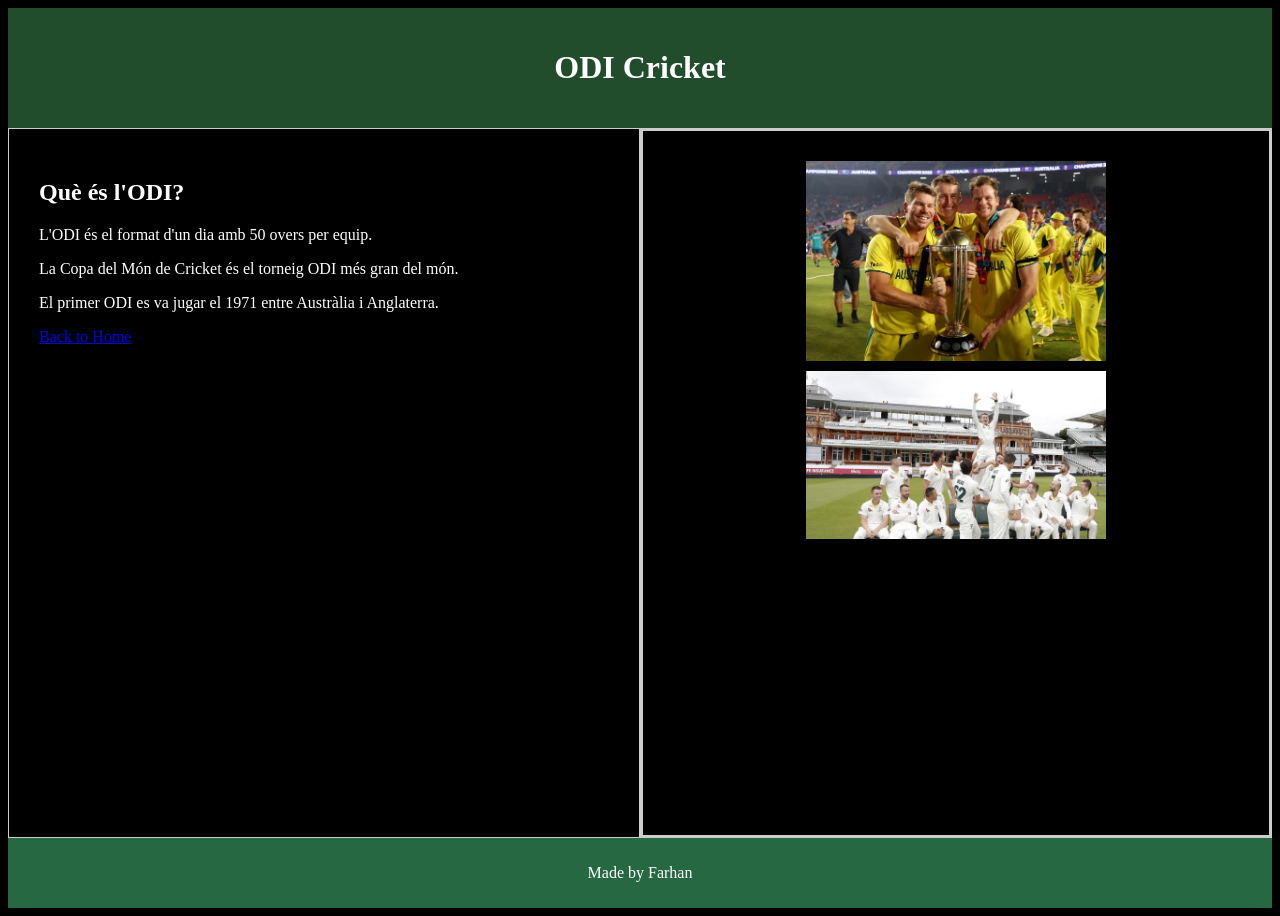
==== pages/odi.html @ ed91e46c "add existing website files." ====
<!DOCTYPE html>
<html lang="en">
  <head>
    <meta charset="UTF-8">
    <title>ODI Cricket</title>
    <link rel="stylesheet" href="../css/style.css">
    <link rel="stylesheet" href="../css/style2.css">
  </head>
  <body>
    <header>
      <h1>ODI Cricket</h1>
    </header>

    <div id="container">
      <div class="main">
        <h2>Què és l'ODI?</h2>
        <p>L'ODI és el format d'un dia amb 50 overs per equip.</p>
        <p>La Copa del Món de Cricket és el torneig ODI més gran del món.</p>
        <p>El primer ODI es va jugar el 1971 entre Austràlia i Anglaterra.</p>
    
          <a href="../index.html">Back to Home</a>
      
      </div>

      <div class="images">
        <img src="../img/ff74b12d05bed4b98447d686c0bedf36dd33af22.webp" alt="ODI Cricket" width="300px">
        <img src="../img/ad6334fcb0a4f351aee81ec1e48f3d0b.avif" alt="ODI Cricket" width="300px">
      </div>
    </div>

    <footer>
      <p>Made by Farhan</p>
    </footer>
  </body>
</html>
---- css/style.css ----
body {
  color: white;
  background-color: black;
}
header {
  background-color: rgba(64, 144, 82, 0.537);
  padding: 20px;
  text-align: center;
}

main {
  background-color: rgba(83, 148, 95, 0.6);
  padding: 20px;
  margin: 20px;
  border-radius: 10px;
}

nav {
  background-color: rgba(50, 120, 94, 0.641);
  padding: 10px;
}

footer {
  background-color: rgba(53, 148, 93, 0.7);
  padding: 10px;
  text-align: center;
}
.images {
  display: flex;
  gap: 20px;
}
nav button {
  padding: 10px 20px;
  margin: 20px;
  font-size: 1rem;
  background-color: #ffffffda;
  color: rgb(9, 140, 2);
  border: none;
  border-radius: 2px;
  cursor: pointer;
}

nav button:hover {
  background-color: #08e600;
}
---- css/style2.css ----
body {
    display: grid;
    grid-template-rows: auto 1fr auto;
    min-height: 100vh;
}

#container {
    display: grid;
    grid-template-columns: 1fr 1fr;
    grid-template-rows: 1fr;
}

#container .main {
    grid-column: 1/2;
    grid-row: 1/2;
    padding: 30px;
    border: 1px solid #ccc;
}

#container .images {
    grid-column: 2/3;
    grid-row: 1/2;
    padding: 30px;
    border: 3px solid #cccccc;
    display: flex;
    flex-direction: column;
    align-items: center;
    gap: 10px;
}
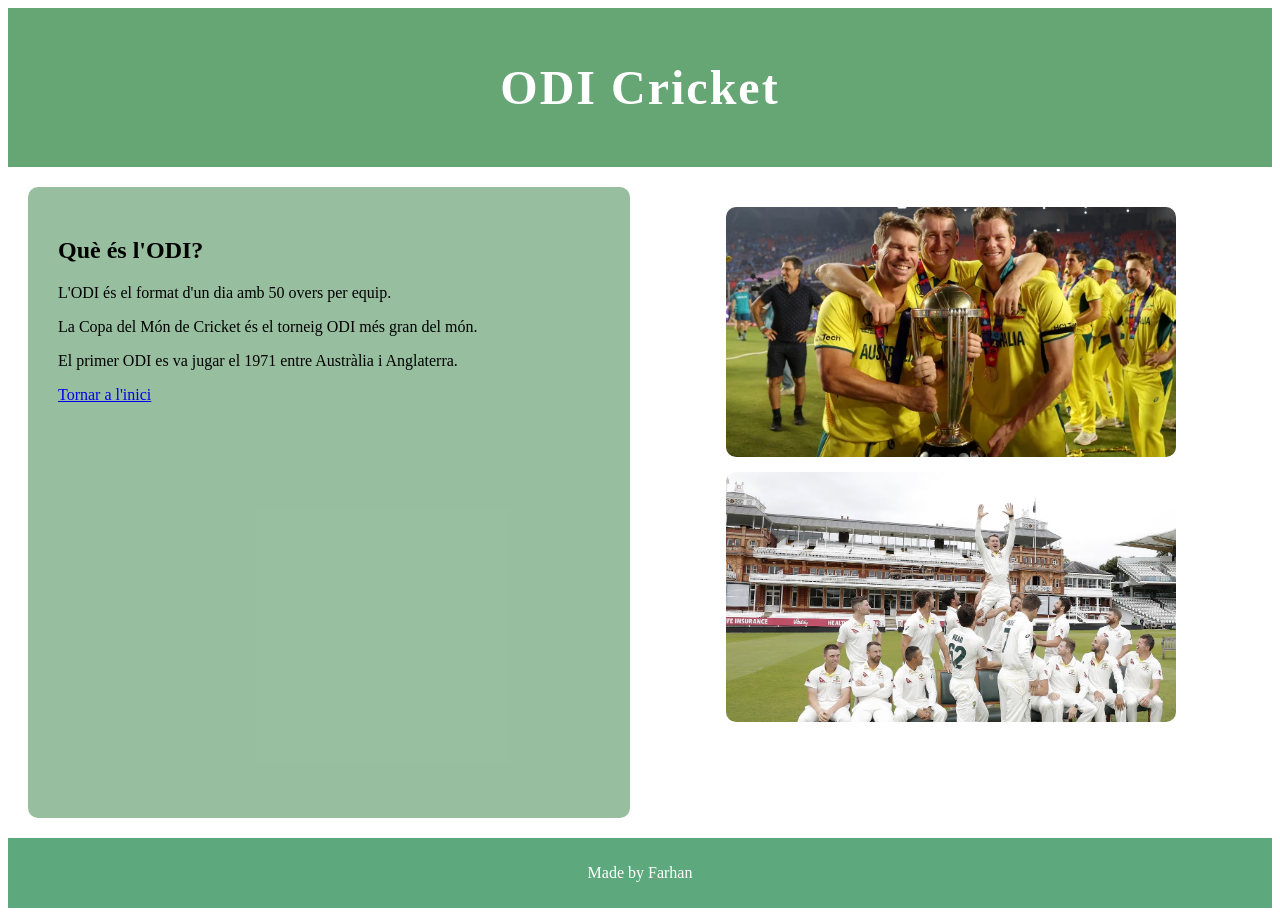
==== commit 0250200a: "last changes" ====
--- a/pages/odi.html
+++ b/pages/odi.html
@@ -3,31 +3,26 @@
   <head>
     <meta charset="UTF-8">
     <title>ODI Cricket</title>
-    <link rel="stylesheet" href="../css/style.css">
     <link rel="stylesheet" href="../css/style2.css">
+    <link href="https://fonts.googleapis.com/css2?family=Oswald:wght@400;700&display=swap" rel="stylesheet">
   </head>
   <body>
     <header>
       <h1>ODI Cricket</h1>
     </header>
-
     <div id="container">
       <div class="main">
         <h2>Què és l'ODI?</h2>
         <p>L'ODI és el format d'un dia amb 50 overs per equip.</p>
         <p>La Copa del Món de Cricket és el torneig ODI més gran del món.</p>
         <p>El primer ODI es va jugar el 1971 entre Austràlia i Anglaterra.</p>
-    
-          <a href="../index.html">Back to Home</a>
-      
+        <a href="../index.html">Tornar a l'inici</a>
       </div>
-
       <div class="images">
-        <img src="../img/ff74b12d05bed4b98447d686c0bedf36dd33af22.webp" alt="ODI Cricket" width="300px">
-        <img src="../img/ad6334fcb0a4f351aee81ec1e48f3d0b.avif" alt="ODI Cricket" width="300px">
+        <img src="../img/ff74b12d05bed4b98447d686c0bedf36dd33af22.webp" alt="ODI Cricket">
+        <img src="../img/ad6334fcb0a4f351aee81ec1e48f3d0b.avif" alt="ODI Cricket">
       </div>
     </div>
-
     <footer>
       <p>Made by Farhan</p>
     </footer>
--- a/css/style2.css
+++ b/css/style2.css
@@ -1,29 +1,55 @@
 body {
+    min-height: 100vh;
     display: grid;
     grid-template-rows: auto 1fr auto;
-    min-height: 100vh;
 }
 
 #container {
     display: grid;
     grid-template-columns: 1fr 1fr;
-    grid-template-rows: 1fr;
+    gap: 20px;
+    padding: 20px;
 }
 
 #container .main {
-    grid-column: 1/2;
-    grid-row: 1/2;
     padding: 30px;
-    border: 1px solid #ccc;
+    background-color: rgba(83, 148, 95, 0.6);
+    border-radius: 10px;
 }
 
 #container .images {
-    grid-column: 2/3;
-    grid-row: 1/2;
-    padding: 30px;
-    border: 3px solid #cccccc;
     display: flex;
     flex-direction: column;
     align-items: center;
-    gap: 10px;
+    gap: 15px;
+    padding: 20px;
+}
+
+#container .images img {
+    width: 100%;
+    max-width: 450px;
+    height: 250px;
+    object-fit: cover;
+    border-radius: 10px;
+    transition: all 0.4s ease;
+}
+
+#container .images img:hover {
+    transform: scale(1.05);
+    filter: brightness(1.1);
+}
+header {
+    background-color: rgba(64, 144, 82, 0.8);
+    padding: 20px;
+    text-align: center;
+    font-size: 1.5rem;
+    letter-spacing: 2px;
+    color: white;
+}
+
+footer {
+    background-color: rgba(53, 148, 93, 0.8);
+    padding: 10px;
+    text-align: center;
+    color: white;
 }
